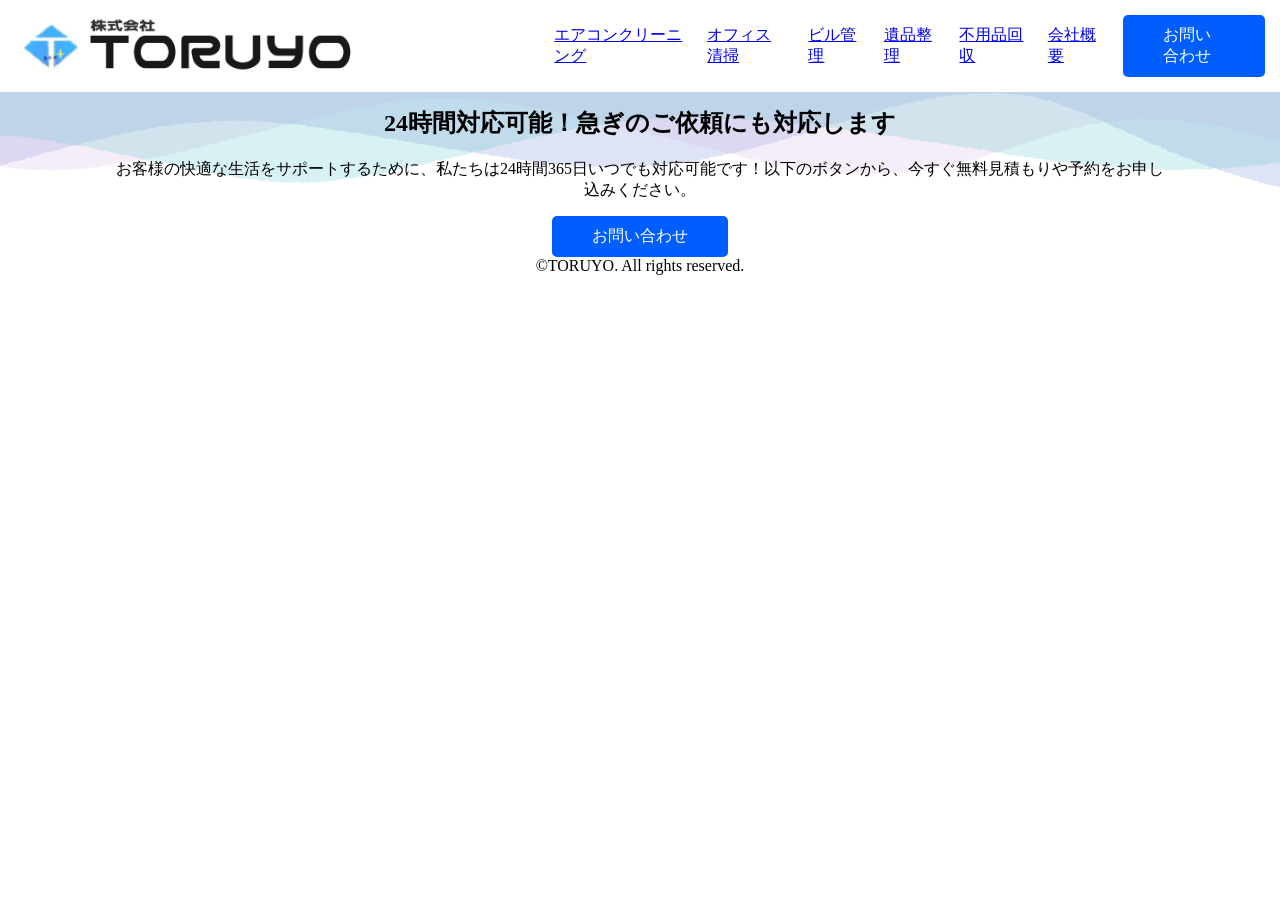
==== eakon.html @ a69a384e "Add files via upload" ====
<!DOCTYPE html>
<html>
    <head>
       <meta name="viewport" content="width=device-width, initial-scale=1.0">
       <meta charset="UTF-8">
       <title>株式会社TORUYO</title>
       <link rel="stylesheet" href="style.css">
    </head>

    <body>
       <header>
          <div class="logo"><a href="index.html"><img src="img/logo.jpg" alt="株式会社TORUYOのロゴ"></a></div>
          <nav>
            <ul class="theme-list">
               <li><a href="eakon.html">エアコンクリーニング</a></li>
               <li><a href="ofisu.html">オフィス清掃</a></li>
               <li><a href="biru.html">ビル管理</a></li>
               <li><a href="ihin.html">遺品整理</a></li>
               <li><a href="fuyouhin.html">不用品回収</a></li>
               <li><a href="kaisya.html">会社概要</a></li>
               <li> 
                <div class="aline-center">
                 <a class="btn" href="menu.html">お問い合わせ</a>
                </div></li>
            </ul>
          </nav> 
       </header>
       
       <footer>
          <div class="container">  
            <h2>24時間対応可能！急ぎのご依頼にも対応します</h2>
            <p>お客様の快適な生活をサポートするために、私たちは24時間365日いつでも対応可能です！以下のボタンから、今すぐ無料見積もりや予約をお申し込みください。</p>
            <div class="aline-center">
                <a class="btn" href="menu.html">お問い合わせ</a>
            </div>
            <p>©TORUYO. All rights reserved.</p>
          </div>  
       </footer> 
    
    </body>
            
</html>
---- style.css ----
*{
    margin: 0;
    padding: 0;
    box-sizing: border-box;
}

.container{
    max-width: 1100px;
    margin: 0 auto;
    padding: 0 20px;
}

.btn{
    display: inline-block;
    padding: 10px 40px;
    background-color: #005eff;
    color: #fff;
    text-decoration: none;
    border-radius: 5px;
}

.btn:hover{
    opacity: 0.7;
}

section{
    padding: 60px 0;
}

header{
    width: 100%;
    background-color: #fff;
    display:flex;
    justify-content: space-between;
    align-items:center;
    padding: 15px;
}

.logo img{
    height:60px;
    display:block;

}

.theme-list{
    display: flex;
    align-items: center;
    gap: 24px;
}

.theme-list li{
    margin: 0px;
    list-style: none;
}

.theme-list li:hover{
    opacity: 0.6;
}

.visual{
    width: 100%;
    height: 840px;
    background-image: url("img/visual.jpg");
    background-size: cover;
    background-position: center;
    color:#fff;
    padding: 120px 0;
}

.visual h1{
    font-size: 45px;
}

.about-list{
    display: flex;
    justify-content: space-between;
}

.about-list li{
    list-style: none;
    width: calc(50% - 30px);
    margin: 15px;
    padding: 20px;
}

.main{
    background-image: url("img/haikei.jpg");
    background-size: cover;
}

.service{
    display:flex;
    flex-wrap: wrap;
    justify-content: center;
}

.service li{
    list-style: none;
    width: calc(33.333% - 30px);
    margin: 15px;
    padding: 20px;
    background-color: #fff;
    border-radius: 10px;
    box-shadow: 0 4px 10px rgba(0,0,0,0.1);
}

.service img{
    width: 100%;
    height: 200px;
    object-fit: cover;
}

.about-list img{
    height: 270px;    
}

.voice1,
.voice2{
    display: flex;
    align-items: center;
    justify-content: center;
    gap: 40px;
    margin-bottom: 60px;
}

.voice2{
    flex-direction: row-reverse;
}

.item1,
.item2{
    width: 500px;
}

.item1 img,
.item2 img{
    height: 240px;
    width: 100%;
    object-fit: cover;
    border-radius: 10px;
}

h2{
    text-align: center;
    margin-bottom: 20px;
    object-fit: cover;
}

p{
    margin-bottom: 15px;
}

footer{
    padding: 15px;
    text-align: center;
    background-image: url("img/haikei2.jpg");
    background-size: cover;
}

.sub-main{
    max-width: 900px;
    text-align: center;
    margin: 0 auto;
}

.toiawase-list{
    list-style: none;
}

@media(max-width: 768px)  {
    .container{
        padding: o 15px;
    }
    
    header{
        flex-direction: column;
    }

    .logo{
        width: 100%;
    }
    
    .service li{
        width: 100%;
    }
    .about-list{
        flex-direction: column;
        align-items: center;
    }    

    .about-list li{
        width: 100%;
    }

    .voice1,
    .voice2{
        flex-direction: column;
        align-items: center;
    }

    .item1,
    .item2{
        width: 100%;  
    }

    section{
        padding: 40px 0;
    }

    h2{
        font-size: 22px;
    }

    p{
        font-size: 14px;
    }
    
    img{
        max-width: 100%;
        height: auto;
    }

}
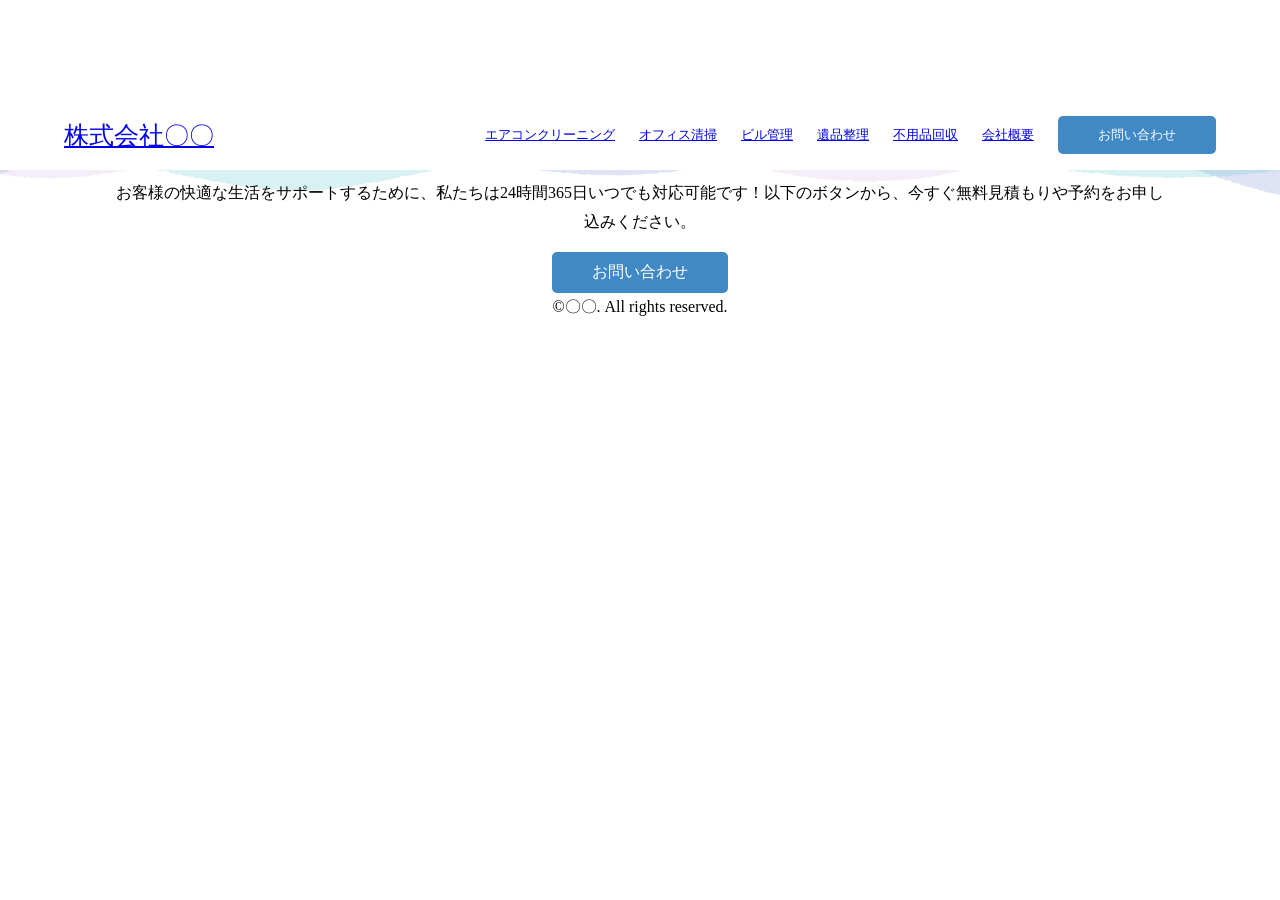
==== commit e1224929: "Add files via upload" ====
--- a/eakon.html
+++ b/eakon.html
@@ -3,13 +3,13 @@
     <head>
        <meta name="viewport" content="width=device-width, initial-scale=1.0">
        <meta charset="UTF-8">
-       <title>株式会社TORUYO</title>
+       <title>株式会社〇〇</title>
        <link rel="stylesheet" href="style.css">
     </head>
 
     <body>
        <header>
-          <div class="logo"><a href="index.html"><img src="img/logo.jpg" alt="株式会社TORUYOのロゴ"></a></div>
+          <div class="logo"><a href="index.html">株式会社〇〇</a></div>
           <nav>
             <ul class="theme-list">
                <li><a href="eakon.html">エアコンクリーニング</a></li>
@@ -33,7 +33,7 @@
             <div class="aline-center">
                 <a class="btn" href="menu.html">お問い合わせ</a>
             </div>
-            <p>©TORUYO. All rights reserved.</p>
+            <p>©〇〇. All rights reserved.</p>
           </div>  
        </footer> 
     
--- a/style.css
+++ b/style.css
@@ -13,7 +13,7 @@
 .btn{
     display: inline-block;
     padding: 10px 40px;
-    background-color: #005eff;
+    background-color: #4089c4;
     color: #fff;
     text-decoration: none;
     border-radius: 5px;
@@ -24,22 +24,35 @@
 }
 
 section{
-    padding: 60px 0;
+    padding: 80px 5%;
+}
+
+h1{
+    font-size: 48px;
+    font-weight: bold;
+}
+
+h2{
+    font-size: 32px;
+}
+
+p{
+    line-height: 1.8;
 }
 
 header{
     width: 100%;
+    height: 70px;
     background-color: #fff;
     display:flex;
+    position: fixed;
     justify-content: space-between;
     align-items:center;
-    padding: 15px;
-}
-
-.logo img{
-    height:60px;
-    display:block;
-
+    padding: 20px 5%;
+}
+
+.logo a{
+    font-size: 25px;
 }
 
 .theme-list{
@@ -51,6 +64,7 @@
 .theme-list li{
     margin: 0px;
     list-style: none;
+    font-size: 13px;
 }
 
 .theme-list li:hover{
@@ -59,12 +73,13 @@
 
 .visual{
     width: 100%;
-    height: 840px;
-    background-image: url("img/visual.jpg");
+    height: 830px;
+    background-image: url("img/souji.jpg");
     background-size: cover;
     background-position: center;
     color:#fff;
-    padding: 120px 0;
+    padding-top: 300px;
+    padding-left: 50px;
 }
 
 .visual h1{
@@ -102,6 +117,11 @@
     background-color: #fff;
     border-radius: 10px;
     box-shadow: 0 4px 10px rgba(0,0,0,0.1);
+    transition: 0,3s;
+}
+
+.service li:hover{
+    transform: translateY(-8px);
 }
 
 .service img{
@@ -112,6 +132,32 @@
 
 .about-list img{
     height: 270px;    
+}
+
+.strength {
+  background-color: #f9f9f9;
+  text-align: center;
+}
+
+.strength-list {
+  display: flex;
+  justify-content: center;
+  gap: 30px;
+  margin-top: 40px;
+}
+
+.strength-list li {
+  list-style: none;
+  background: #fff;
+  padding: 30px;
+  border-radius: 10px;
+  width: 200px;
+  box-shadow: 0 4px 10px rgba(0,0,0,0.1);
+  transition: 0.3s;
+}
+
+.strength-list li:hover {
+  transform: translateY(-8px);
 }
 
 .voice1,
@@ -155,6 +201,7 @@
     text-align: center;
     background-image: url("img/haikei2.jpg");
     background-size: cover;
+    margin-top: 100px;
 }
 
 .sub-main{
@@ -169,7 +216,7 @@
 
 @media(max-width: 768px)  {
     .container{
-        padding: o 15px;
+        padding: 0 15px;
     }
     
     header{
@@ -201,6 +248,15 @@
     .item1,
     .item2{
         width: 100%;  
+    }
+
+    .strength-list {
+        flex-direction: column;
+        align-items: center;
+    }
+
+    .strength-list li {
+        width: 80%;
     }
 
     section{
